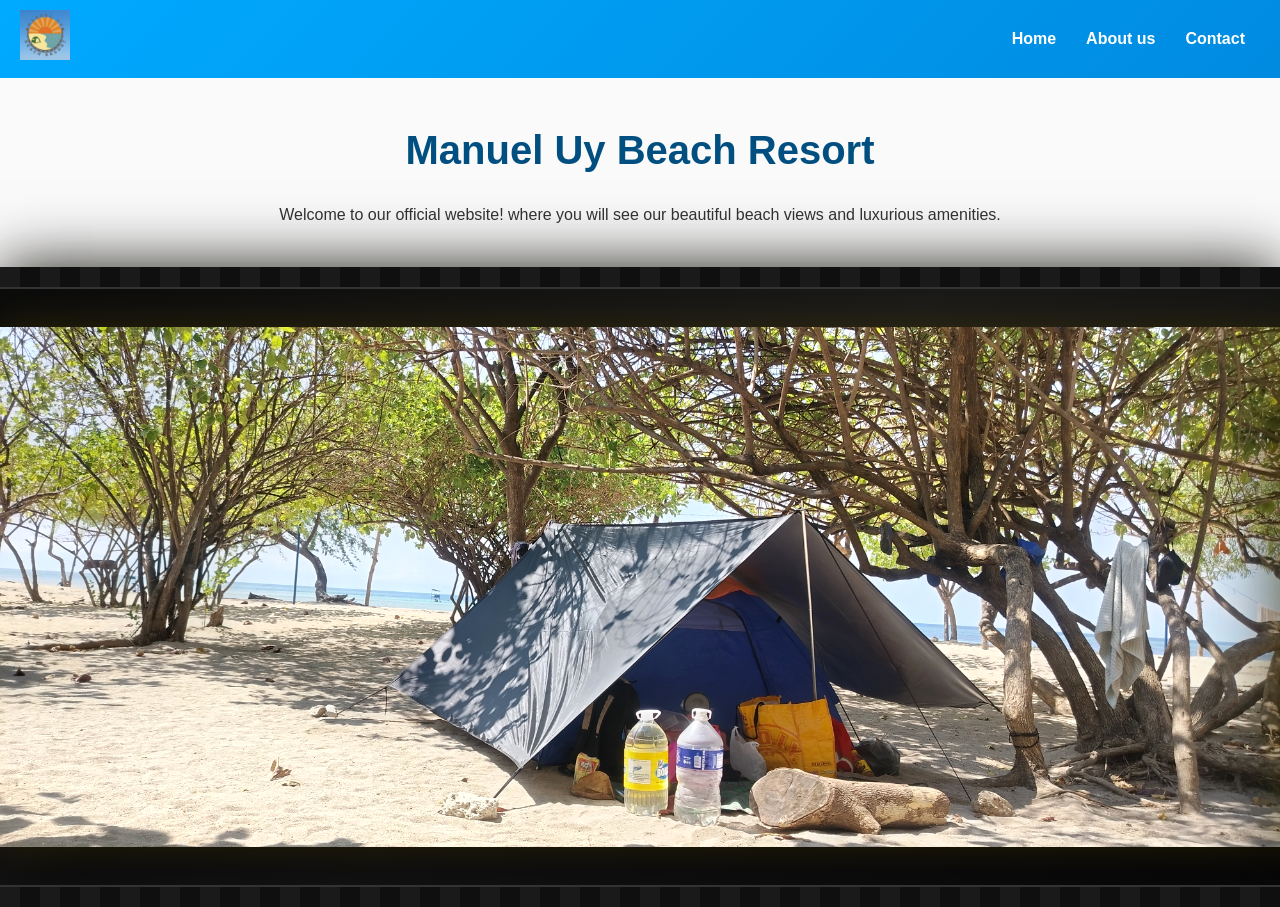
==== index.html @ d38373ce "Add files via upload" ====
<!DOCTYPE html>
<html lang="en">
<head>
    <meta charset="UTF-8">
    <meta name="viewport" content="width=device-width, initial-scale=1.0">
    <title class="logo">Manuel Uy Beach Resort</title> 
    <link rel="icon" href="manueluylogo.png" type="image/png">
    <link rel="stylesheet" href="designcss.css">
</head>
<body class="main">
    <script src="manueluyjavas.js"></script>
    <header class="site-header">
        <a href="index.html" class="site-logo">
            <img src="manueluylogo.png" alt="Manuel Uy Beach Resort logo" />
        </a>
        <nav class="main-nav">
            <ul>
                <li><a href="index.html">Home</a></li>
                <li><a href="about.html">About us</a></li>
                <li><a href="contact.html">Contact</a></li>
            </ul>
        </nav>
    </header>

    <main class="main-content">
        <h1>Manuel Uy Beach Resort</h1>
        <p>Welcome to our official website! where you will see our beautiful beach views and luxurious amenities.</p>
    </main>
    <div class="film-container" id="filmContainer" onmouseover="pauseAutoPlay()" onmouseout="resumeAutoPlay()">
        <div class="film-track" id="filmTrack">
            <div class="film-slide">
                <img src="manueluy-1.jpg" alt="Beach view 1">
            </div>
            <div class="film-slide">
                <img src="manueluy-2.jpg" alt="Beach view 2">
            </div>
            <div class="film-slide">
                <img src="manueluy-3.jpg" alt="Beach view 3">
            </div>
            <div class="film-slide">
                <img src="manueluy-4.jpg" alt="Beach view 4">
            </div>
</html>
---- designcss.css ----
/* reset margins/padding and set box-sizing */
* {
    margin: 0;
    padding: 0;
    box-sizing: border-box;
}

body.main {
    font-family: Arial, Helvetica, sans-serif;
    line-height: 1.6;
    color: #333;
    background-color: #fafafa;
}

/* header and navigation */
.site-header {
    display: flex;
    align-items: center;
    justify-content: space-between;
    padding: 10px 20px;
    background: #004f80; /* dark blue */
    color: #fff;
}

.site-logo img {
    height: 50px;
    width: auto;
}

.main-nav ul {
    display: flex;
    list-style: none;
}

.main-nav li {
    margin: 0 15px;
}

.main-nav a {
    text-decoration: none;
    color: #fff;
    font-weight: bold;
    font-size: 1rem;
    transition: color 0.3s;
}

.main-nav a:hover,
.main-nav a:focus {
    color: #ffd700; /* gold */
}

/* animated gradient background for header if desired */
.site-header {
    background-size: 400% 400%;
    background-image: linear-gradient(-45deg, #004f80, #006bb3, #0080d6, #00aaff);
    animation: GradientAnimation 10s ease infinite;
}
@keyframes GradientAnimation {
    0% {
        background-position: 0% 50%;
    }
    50% {
        background-position: 100% 50%;
    }
    100% {
        background-position: 0% 50%;
    }
}

/* main content */
.main-content {
    max-width: 800px;
    margin: 40px auto;
    padding: 0 20px;
    text-align: center;
}

.main-content h1 {
    margin-bottom: 20px;
    font-size: 2.5rem;
    color: #004f80;
}

/* footer */
.site-footer {
    background: #333;
    color: #ccc;
    text-align: center;
    padding: 15px 0;
    font-size: 0.9rem;
    margin-top: 40px;
}

/* Film Carousel Styles - Cinematic Design */
.film-container {
    position: relative;
    width: 100%;
    margin: 0;
    overflow: hidden;
    background: #0a0a0a;
    border-radius: 0;
    box-shadow: 
        0 0 60px rgba(0, 0, 0, 0.9),
        inset 0 0 30px rgba(0, 0, 0, 0.8),
        0 20px 60px rgba(255, 215, 0, 0.1);
    padding: 0;
}

.film-container::before {
    content: '';
    position: absolute;
    top: 0;
    left: 0;
    right: 0;
    height: 20px;
    background: repeating-linear-gradient(
        90deg,
        #1a1a1a 0px,
        #1a1a1a 20px,
        #0f0f0f 20px,
        #0f0f0f 40px
    );
    border-bottom: 2px solid #333;
    z-index: 1;
}

.film-container::after {
    content: '';
    position: absolute;
    bottom: 0;
    left: 0;
    right: 0;
    height: 20px;
    background: repeating-linear-gradient(
        90deg,
        #1a1a1a 0px,
        #1a1a1a 20px,
        #0f0f0f 20px,
        #0f0f0f 40px
    );
    border-top: 2px solid #333;
    z-index: 1;
}

.film-track {
    display: flex;
    transition: transform 0.8s cubic-bezier(0.25, 0.46, 0.45, 0.94);
    background: linear-gradient(135deg, #0a0a0a 0%, #1a1a1a 50%, #0a0a0a 100%);
    padding: 30px 0;
}

.film-slide {
    min-width: 100%;
    display: flex;
    align-items: center;
    justify-content: center;
    padding: 30px 0;
}

.film-slide img {
    width: 100%;
    height: 520px;
    object-fit: cover;
    display: block;
    border-radius: 0;
    box-shadow: 
        0 0 40px rgba(255, 215, 0, 0.15),
        0 30px 80px rgba(0, 0, 0, 0.8),
        inset 0 0 60px rgba(0, 0, 0, 0.3);
    transition: all 0.5s ease;
    filter: contrast(1.05) brightness(1.02);
    border: none;
}

.film-slide img:hover {
    transform: scale(1.01);
    filter: contrast(1.1) brightness(1.05) drop-shadow(0 0 20px rgba(255, 215, 0, 0.2));
    box-shadow: 
        0 0 50px rgba(255, 215, 0, 0.25),
        0 30px 100px rgba(0, 0, 0, 0.9),
        inset 0 0 80px rgba(0, 0, 0, 0.2);
}

/* utility classes for responsive behavior */
@media (max-width: 600px) {
    .site-header {
        flex-direction: column;
        align-items: flex-start;
    }
    .main-nav ul {
        flex-direction: column;
        width: 100%;
    }
    .main-nav li {
        margin: 10px 0;
    }
    .bodygallery {
        display: flex;
        flex-direction: column;
        align-items: center;
    }
}
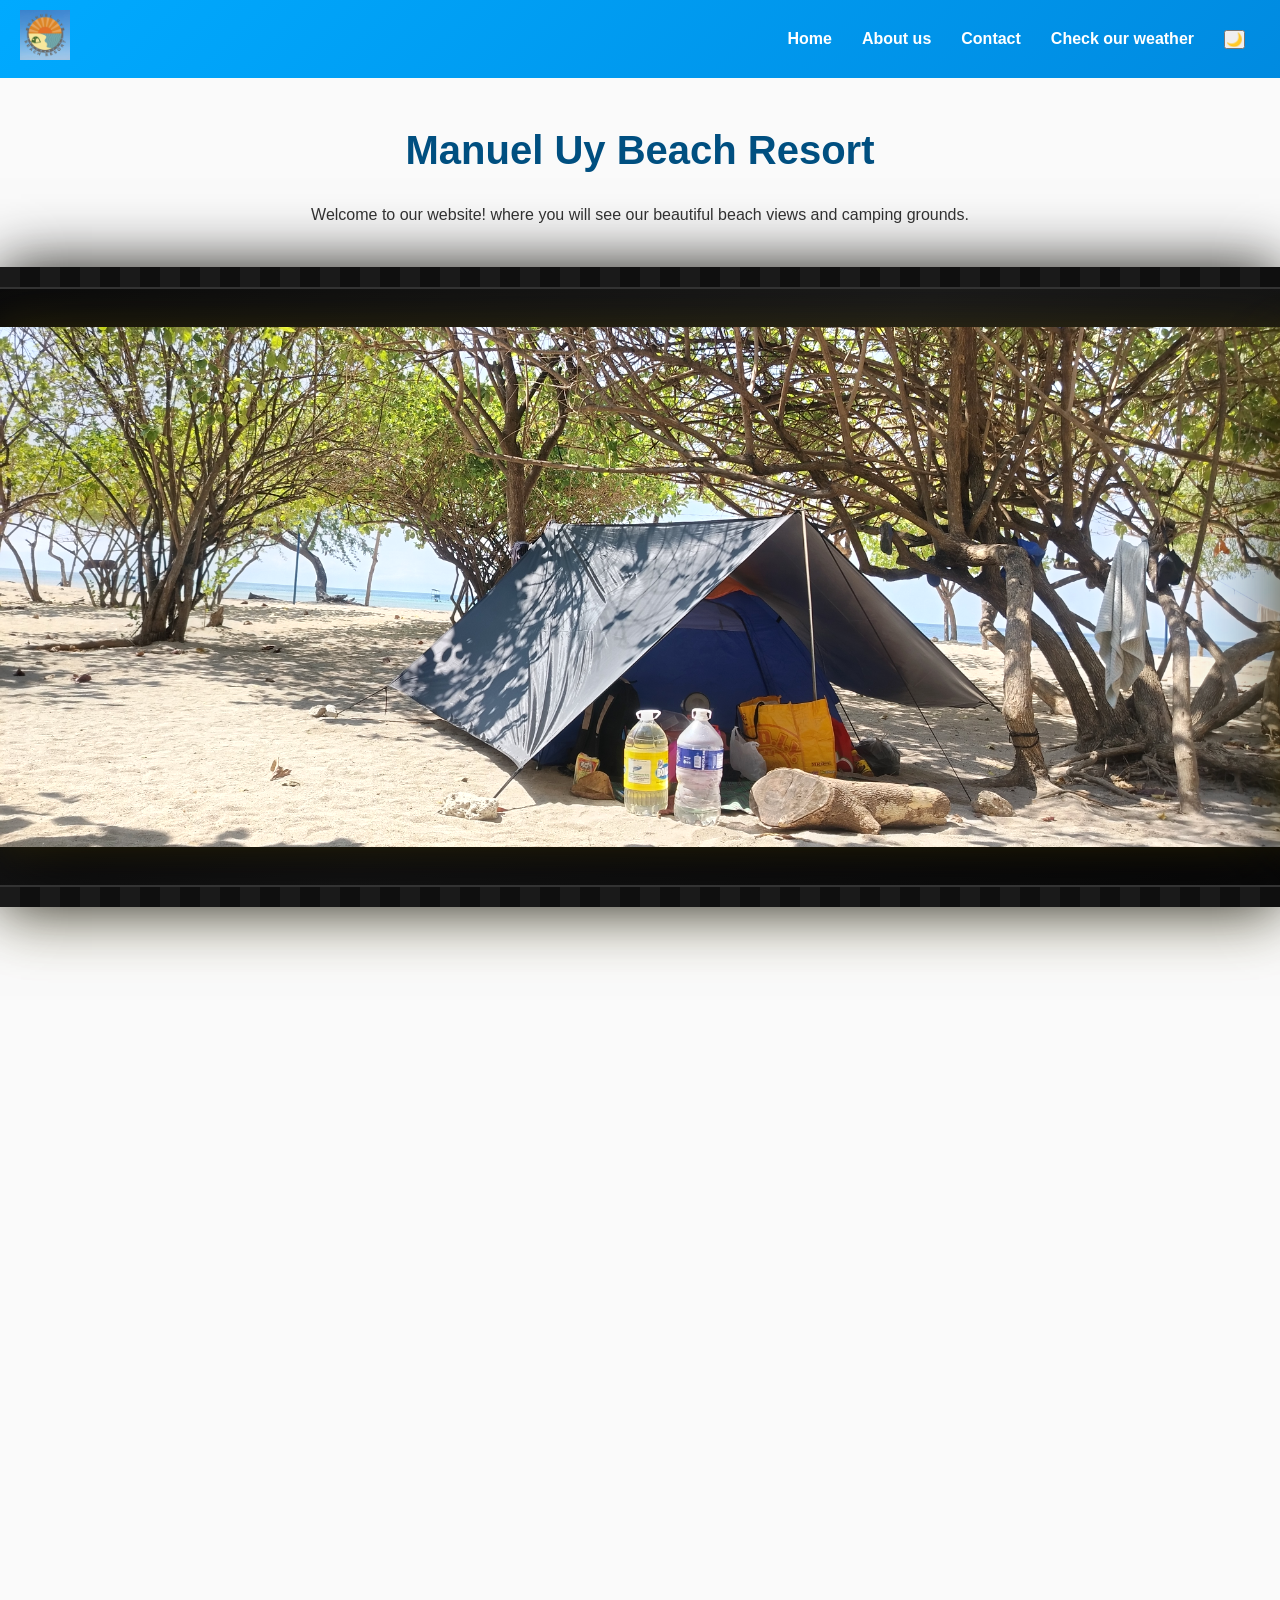
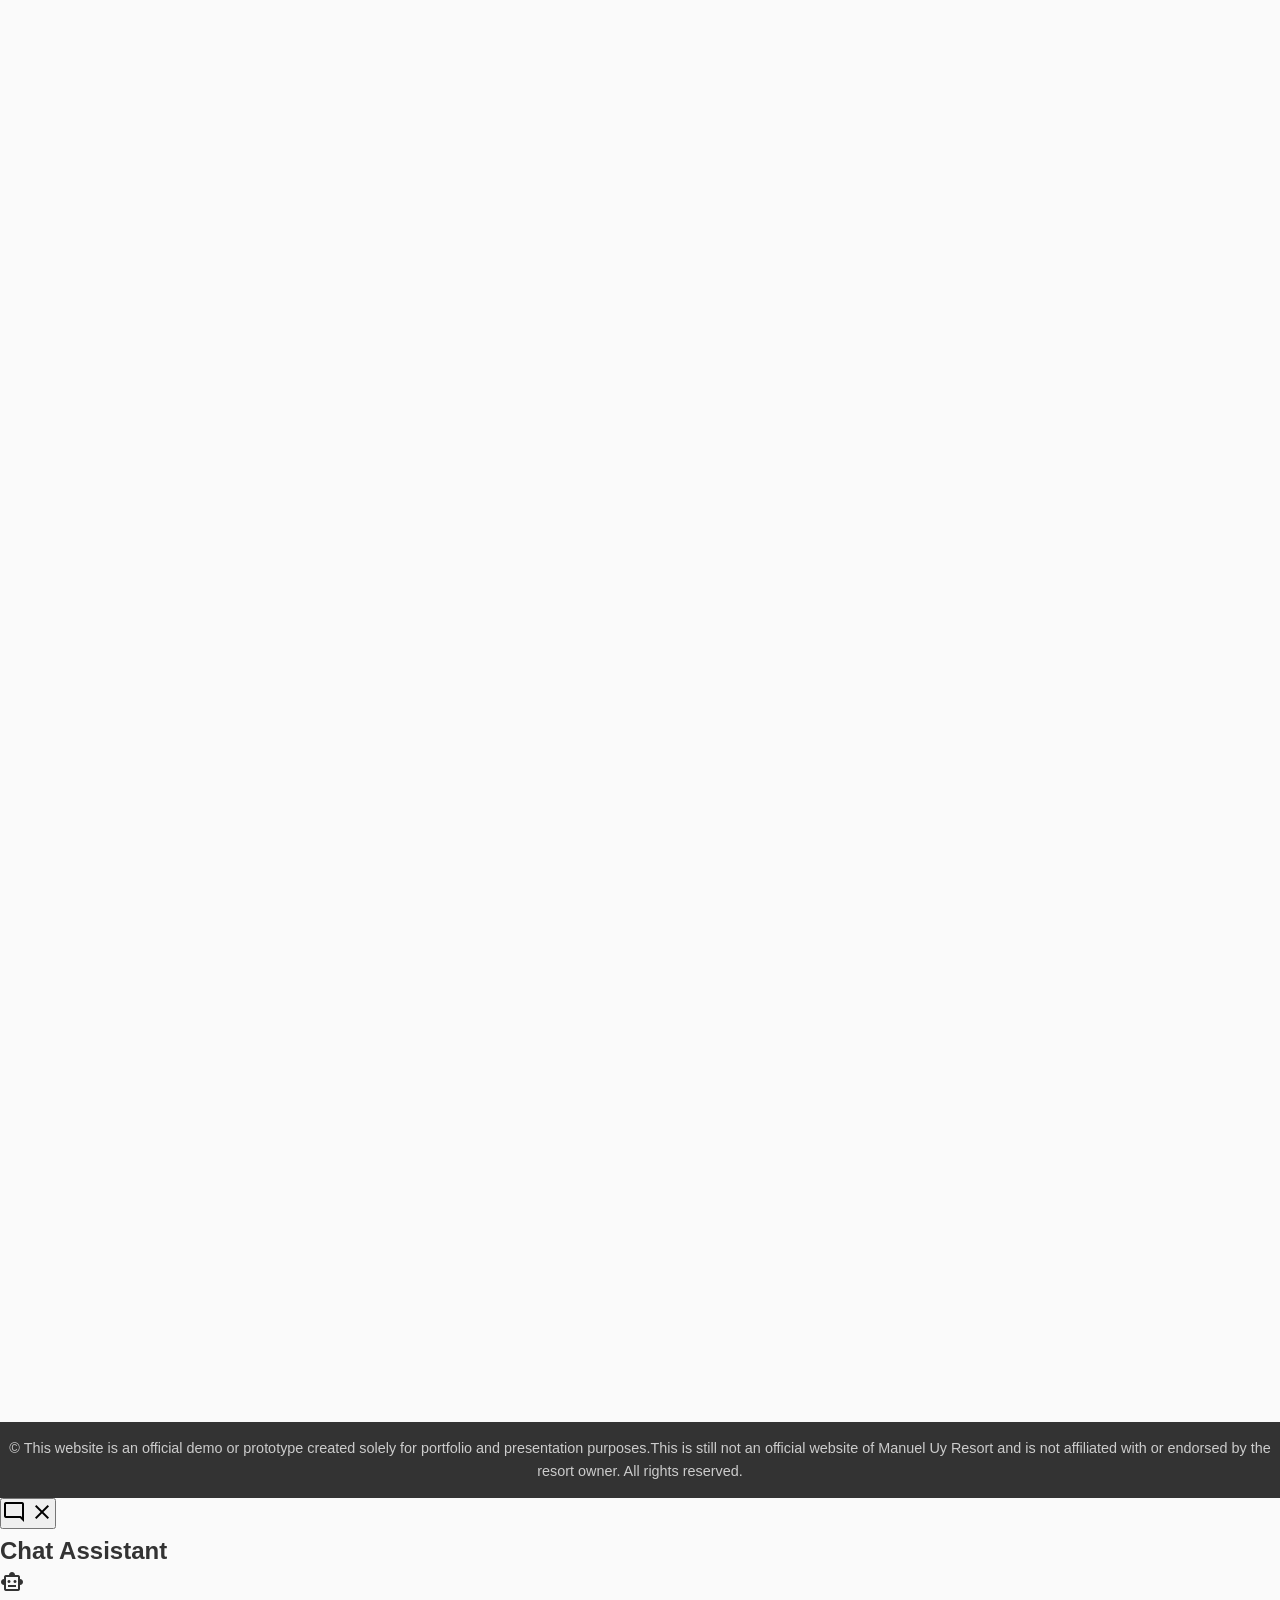
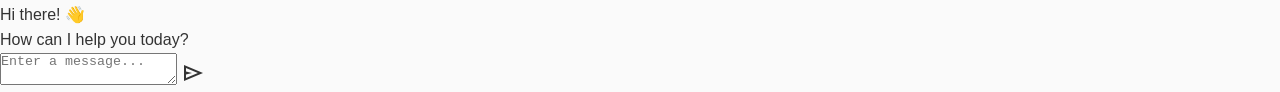
==== commit 6ef921b6: "Update index.html" ====
--- a/index.html
+++ b/index.html
@@ -6,6 +6,7 @@
     <title class="logo">Manuel Uy Beach Resort</title> 
     <link rel="icon" href="manueluylogo.png" type="image/png">
     <link rel="stylesheet" href="designcss.css">
+    <link rel="stylesheet" href="https://fonts.googleapis.com/css2?family=Material+Symbols+Outlined:opsz,wght,FILL,GRAD@48,400,0,0" />
 </head>
 <body class="main">
     <script src="manueluyjavas.js"></script>
@@ -18,14 +19,17 @@
                 <li><a href="index.html">Home</a></li>
                 <li><a href="about.html">About us</a></li>
                 <li><a href="contact.html">Contact</a></li>
+                <li><a href="weather.html">Check our weather</a></li>
+                <li><button id="themeToggle" class="theme-toggle" aria-label="Toggle dark mode">🌙</button></li>
             </ul>
         </nav>
     </header>
 
     <main class="main-content">
         <h1>Manuel Uy Beach Resort</h1>
-        <p>Welcome to our official website! where you will see our beautiful beach views and luxurious amenities.</p>
+        <p>Welcome to our website! where you will see our beautiful beach views and camping grounds.</p>
     </main>
+
     <div class="film-container" id="filmContainer" onmouseover="pauseAutoPlay()" onmouseout="resumeAutoPlay()">
         <div class="film-track" id="filmTrack">
             <div class="film-slide">
@@ -40,4 +44,60 @@
             <div class="film-slide">
                 <img src="manueluy-4.jpg" alt="Beach view 4">
             </div>
-</html>+        </div>
+    </div>
+
+    <div class="showcase-wrapper" id="mediaShowcase">
+        <section class="video-section landscape">
+            <div class="video-container" style="aspect-ratio: 560 / 325;">
+                <iframe src="https://www.facebook.com/plugins/video.php?height=325&href=https%3A%2F%2Fwww.facebook.com%2Freel%2F3074429529418533%2F&show_text=false&width=560&t=0" width="560" height="325" style="border:none;overflow:hidden" scrolling="no" frameborder="0" allowfullscreen="true" allow="autoplay; clipboard-write; encrypted-media; picture-in-picture; web-share" allowFullScreen="true"></iframe>
+            </div>
+        </section>
+        <section class="video-section landscape">
+            <div class="video-container" style="aspect-ratio: 560 / 416;">
+                <iframe src="https://www.facebook.com/plugins/video.php?height=416&href=https%3A%2F%2Fwww.facebook.com%2Freel%2F1651178656208227%2F&show_text=false&width=560&t=0" width="560" height="416" style="border:none;overflow:hidden" scrolling="no" frameborder="0" allowfullscreen="true" allow="autoplay; clipboard-write; encrypted-media; picture-in-picture; web-share" allowFullScreen="true"></iframe>
+            </div>
+        </section>
+        <section class="video-section portrait">
+            <div class="video-container" style="aspect-ratio: 267 / 476;">
+                <iframe src="https://www.facebook.com/plugins/video.php?height=476&href=https%3A%2F%2Fwww.facebook.com%2Freel%2F1910014816609748%2F&show_text=false&width=267&t=0" width="267" height="476" style="border:none;overflow:hidden" scrolling="no" frameborder="0" allowfullscreen="true" allow="autoplay; clipboard-write; encrypted-media; picture-in-picture; web-share" allowFullScreen="true"></iframe>
+            </div>
+        </section>
+        <section class="video-section landscape">
+            <div class="video-container" style="aspect-ratio: 560 / 270;">
+                <iframe src="https://www.facebook.com/plugins/video.php?height=270&href=https%3A%2F%2Fwww.facebook.com%2Freel%2F1508666350277662%2F&show_text=false&width=560&t=0" width="560" height="270" style="border:none;overflow:hidden" scrolling="no" frameborder="0" allowfullscreen="true" allow="autoplay; clipboard-write; encrypted-media; picture-in-picture; web-share" allowFullScreen="true"></iframe>
+            </div>
+        </section>
+        <section class="video-section portrait">
+            <div class="video-container" style="aspect-ratio: 267 / 476;">
+                <iframe src="https://www.facebook.com/plugins/video.php?height=476&href=https%3A%2F%2Fwww.facebook.com%2Freel%2F1671892937328817%2F&show_text=false&width=267&t=0" width="267" height="476" style="border:none;overflow:hidden" scrolling="no" frameborder="0" allowfullscreen="true" allow="autoplay; clipboard-write; encrypted-media; picture-in-picture; web-share" allowFullScreen="true"></iframe>
+            </div>
+        </section>
+    </div>
+
+    <footer class="site-footer">
+               <p>&copy; This website is an official demo or prototype created solely for portfolio and presentation purposes.This is still not an official website of Manuel Uy Resort and is not affiliated with or endorsed by the resort owner. All rights reserved.</p>
+    </footer>
+
+    <!-- Chatbot -->
+    <button class="chatbot-toggler">
+        <span class="material-symbols-outlined">mode_comment</span>
+        <span class="material-symbols-outlined">close</span>
+    </button>
+    <div class="chatbot">
+        <header>
+            <h2>Chat Assistant</h2>
+        </header>
+        <ul class="chatbox">
+            <li class="chat incoming">
+                <span class="material-symbols-outlined">smart_toy</span>
+                <p>Hi there! 👋<br>How can I help you today?</p>
+            </li>
+        </ul>
+        <div class="chat-input">
+            <textarea placeholder="Enter a message..." spellcheck="false" required></textarea>
+            <span id="send-btn" class="material-symbols-outlined">send</span>
+        </div>
+    </div>
+</body>
+</html>
